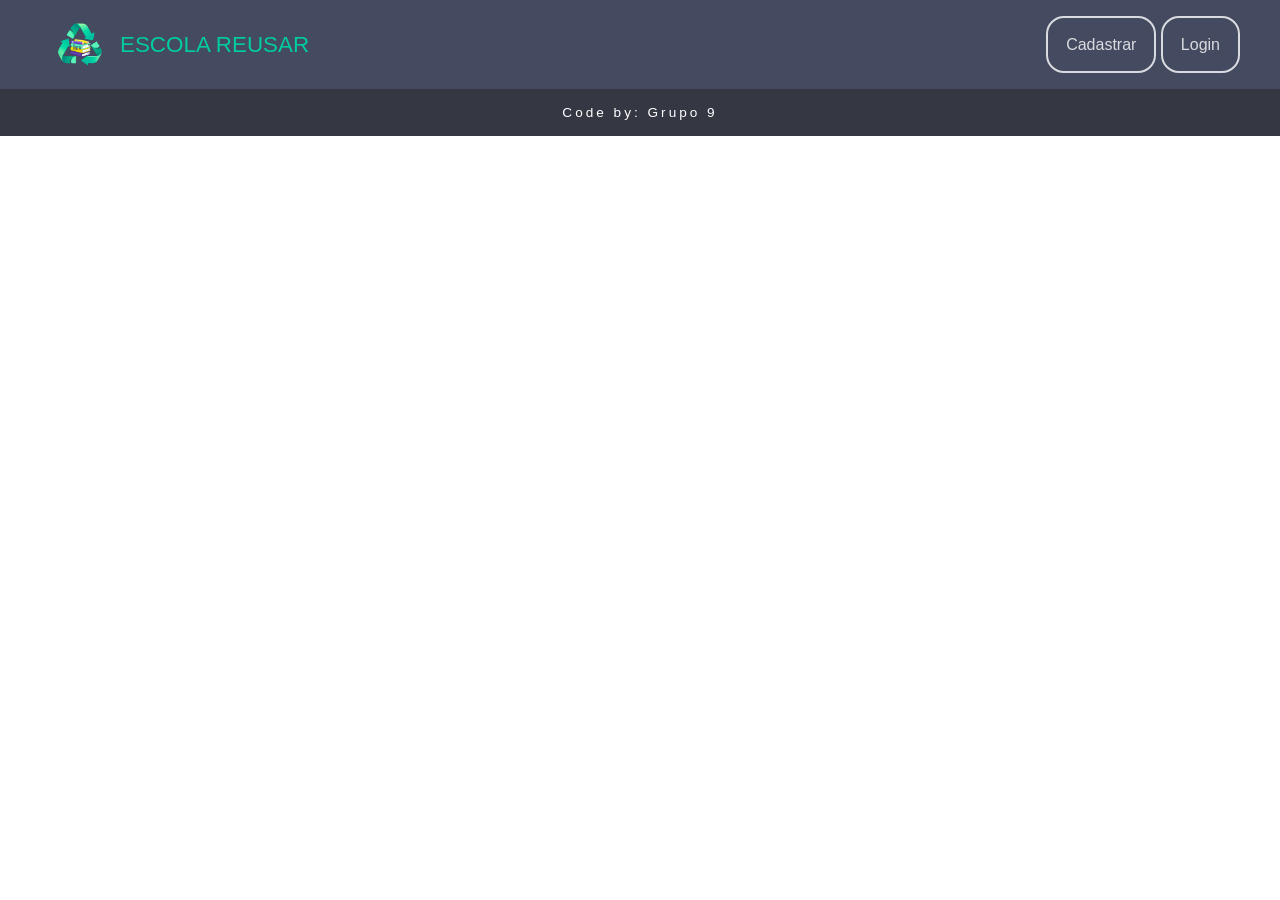
==== perfil.html @ e8173f4d "add principal e perfil" ====
<!DOCTYPE html>
<html lang="pt-br">
<head>
  <meta charset="UTF-8">
  <meta name="viewport" content="width=device-width, initial-scale=1.0">
  <title>Perfil</title>
  <link rel="stylesheet" href="css/principal.css">
</head>
<body>
  <header class="topo">
    <div class="marca">
      <img src="imgs/logo.png" alt="Logo Escola Reusar" id="logotipo">
      <p id="texto-logo">ESCOLA REUSAR</p>
    </div>
    <nav class="menu">
      <a href="#">Cadastrar</a>
      <a href="#">Login</a>
    </nav>
  </header>

  

  <footer class="rodape">Code by: Grupo 9</footer>
</body>
</html>
---- css/principal.css ----
* {
  margin: 0;
  padding: 0;
  box-sizing: border-box;
}

:root {
  --azul-escuro: #444a5f;
  /* cabeçalho */
  --azul-rodape: #353843;
  /* rodapé */
  --verde: #00cca0;
  /* logo e detalhes */
  --verde-claro: #56eecd;
  /* botão "Mostrar mais" */
  --amarelo-forte: #fdf279;
  /* faixa de título do pedido */
  --amarelo-claro: #f8f4bd;
  /* descrição do pedido */
  --cinza-borda: #d9dbe0;
  --texto: #3b3b3b;
}

body {
  font-family: "Segoe UI", Arial, Helvetica, sans-serif;
  color: var(--texto);
  background-color: #ffffff;
  min-height: 100vh;
  display: flex;
  flex-direction: column;
}

.topo {
  background-color: var(--azul-escuro);
  display: flex;
  align-items: center;
  justify-content: space-between;
  flex-wrap: wrap;
  gap: 12px;
  padding: 18px 40px;
}

#logotipo {
  width: 80px;
}

.marca {
  display: flex;
  align-items: center;
}

#texto-logo {
  color: var(--verde);
  font-size: 1.4rem;
}

.menu a {
  text-decoration: none;
  color: var(--cinza-borda);
  border: 2px solid var(--cinza-borda);
  border-radius: 18px;
  padding: 18px;
}

.menu a:hover {
  background-color: rgba(255, 255, 255, 0.15);
}

.conteudo {
  display: flex;
}

.bloco-principal {
  margin: 85px 80px;
}

.apresentacao {
  font-size: 1.4rem;
  display: flex;
  flex-direction: column;
  gap: 20px;
}

.apresentacao span {
  color: var(--verde-claro);
}

.rodape {
  background-color: var(--azul-rodape);
  color: #ffffff;
  text-align: center;
  font-size: 0.85rem;
  letter-spacing: 3px;
  padding: 16px 0;
}
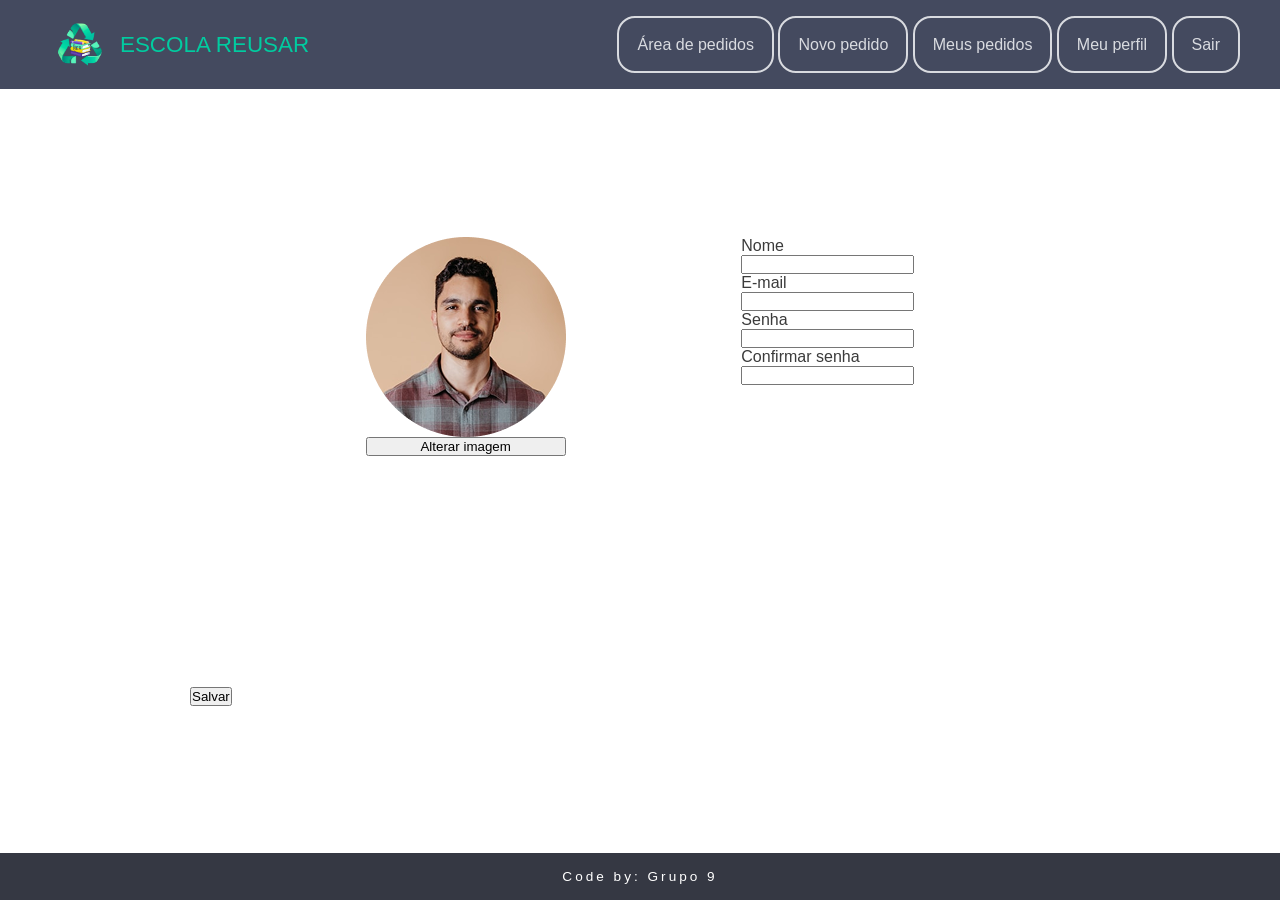
==== commit 788b6e75: "desenvolvendo perfil" ====
--- a/perfil.html
+++ b/perfil.html
@@ -1,11 +1,13 @@
 <!DOCTYPE html>
 <html lang="pt-br">
+
 <head>
   <meta charset="UTF-8">
   <meta name="viewport" content="width=device-width, initial-scale=1.0">
   <title>Perfil</title>
   <link rel="stylesheet" href="css/principal.css">
 </head>
+
 <body>
   <header class="topo">
     <div class="marca">
@@ -13,13 +15,37 @@
       <p id="texto-logo">ESCOLA REUSAR</p>
     </div>
     <nav class="menu">
-      <a href="#">Cadastrar</a>
-      <a href="#">Login</a>
+      <a href="#">Área de pedidos</a>
+      <a href="#">Novo pedido</a>
+      <a href="#">Meus pedidos</a>
+      <a href="#">Meu perfil</a>
+      <a href="#">Sair</a>
     </nav>
   </header>
 
-  
+  <main class="conteudo-perfil">
+    <section class="info-perfil">
+      <div class="imagem-perfil">
+        <img src="imgs/foto-usuario.png" alt="Foto do usuário">
+        <button>Alterar imagem</button>
+      </div>
+      <div class="detalhes-perfil">
+        <form action="./" method="post">
+          <label for="inp-nome">Nome </label>
+          <input type="text" id="inp-nome">
+          <label for="inp-email">E-mail</label>
+          <input type="text" id="inp-email">
+          <label for="inp-senha">Senha</label>
+          <input type="text" id="inp-senha">
+          <label for="inp-confirm">Confirmar senha</label>
+          <input type="text" id="inp-confirm">
+        </form>
+      </div>
+    </section>
+    <button>Salvar</button>
+  </main>
 
   <footer class="rodape">Code by: Grupo 9</footer>
 </body>
+
 </html>
--- a/css/principal.css
+++ b/css/principal.css
@@ -28,6 +28,11 @@
   min-height: 100vh;
   display: flex;
   flex-direction: column;
+}
+
+a {
+    text-decoration: none;
+    color: inherit;
 }
 
 .topo {
@@ -66,16 +71,15 @@
   background-color: rgba(255, 255, 255, 0.15);
 }
 
-.conteudo {
+/* Principal */
+
+.conteudo-principal {
   display: flex;
-}
-
-.bloco-principal {
-  margin: 85px 80px;
+  margin: auto 10rem;
 }
 
 .apresentacao {
-  font-size: 1.4rem;
+  font-size: 1.7rem;
   display: flex;
   flex-direction: column;
   gap: 20px;
@@ -83,6 +87,33 @@
 
 .apresentacao span {
   color: var(--verde-claro);
+}
+
+.bloco-principal {
+  margin: 85px 80px;
+}
+
+/* Perfil */
+
+.conteudo-perfil {
+  margin: auto;
+}
+
+.info-perfil {
+  width: 100vh;
+  height: 50vh;
+  display: flex;
+  justify-content: space-evenly;
+}
+
+.imagem-perfil {
+  display: flex;
+  flex-direction: column;
+}
+
+.detalhes-perfil form {
+  display: flex;
+  flex-direction: column;
 }
 
 .rodape {
